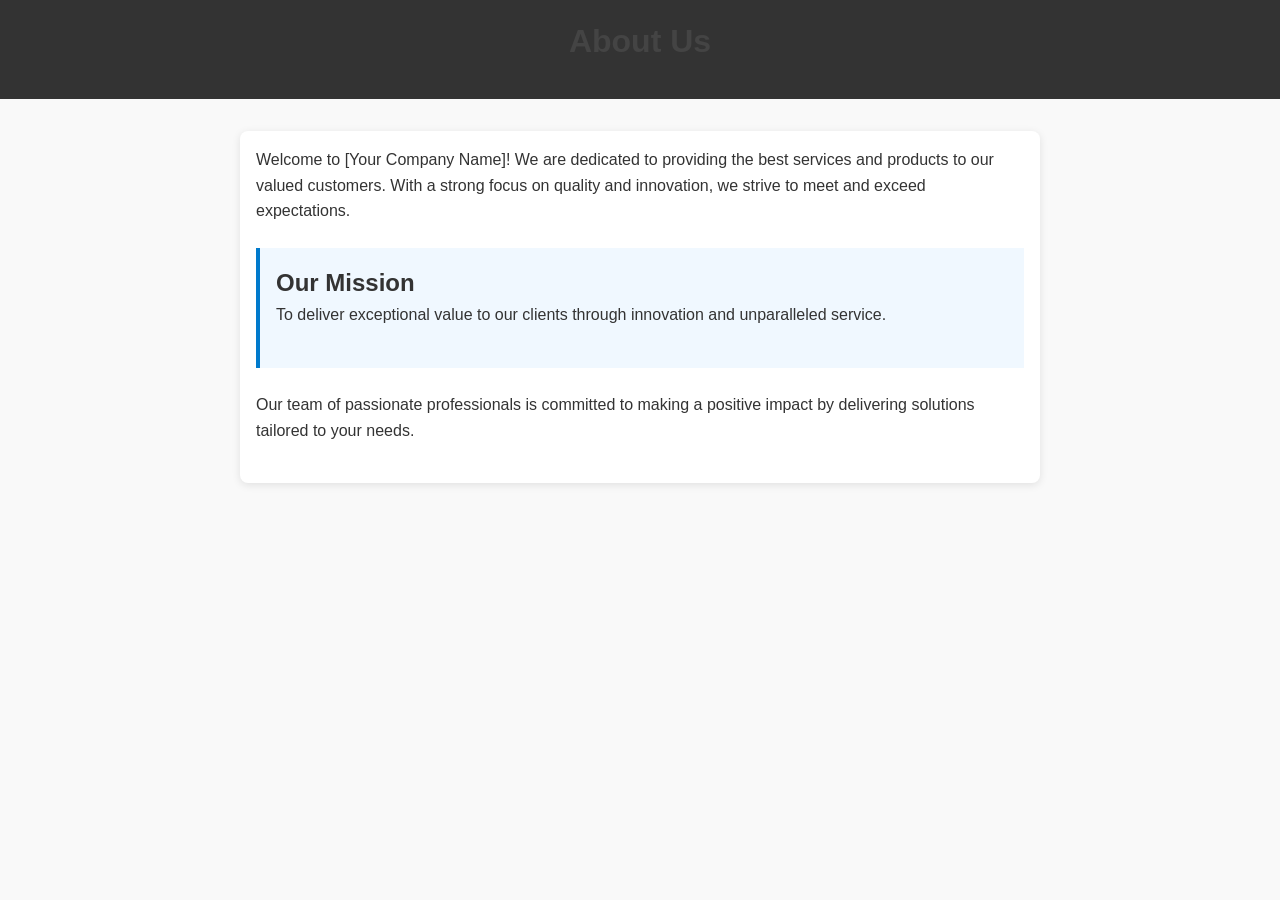
==== src/about.html @ 42548ee8 "files are added in about page" ====
<!DOCTYPE html>
<html lang="en">
<head>
  <meta charset="UTF-8">
  <meta name="viewport" content="width=device-width, initial-scale=1.0">
  <title>About Us</title>
  <link rel="stylesheet" href="../styles/about.css">
</head>
<body>
  <header>
    <h1>About Us</h1>
  </header>

  <div class="container">
    <p>Welcome to [Your Company Name]! We are dedicated to providing the best services and products to our valued customers. With a strong focus on quality and innovation, we strive to meet and exceed expectations.</p>

    <div class="mission">
      <h2>Our Mission</h2>
      <p>To deliver exceptional value to our clients through innovation and unparalleled service.</p>
    </div>

    <p>Our team of passionate professionals is committed to making a positive impact by delivering solutions tailored to your needs.</p>
  </div>
</body>
</html>
---- styles/about.css ----
/* Basic Reset */
* {
    margin: 0;
    padding: 0;
    box-sizing: border-box;
  }
  
  body {
    font-family: 'Arial', sans-serif;
    background-color: #f9f9f9;
    color: #333;
    line-height: 1.6;
  }
  
  header {
    background-color: #333;
    color: #fff;
    text-align: center;
    padding: 1rem 0;
  }
  
  .container {
    max-width: 800px;
    margin: 2rem auto;
    padding: 1rem;
    background: #fff;
    border-radius: 8px;
    box-shadow: 0 2px 8px rgba(0, 0, 0, 0.1);
  }
  
  h1 {
    color: #444;
    text-align: center;
    margin-bottom: 1rem;
  }
  
  p {
    margin-bottom: 1.5rem;
  }
  
  .mission {
    background-color: #f0f8ff;
    padding: 1rem;
    border-left: 4px solid #007acc;
    margin: 1.5rem 0;
  }
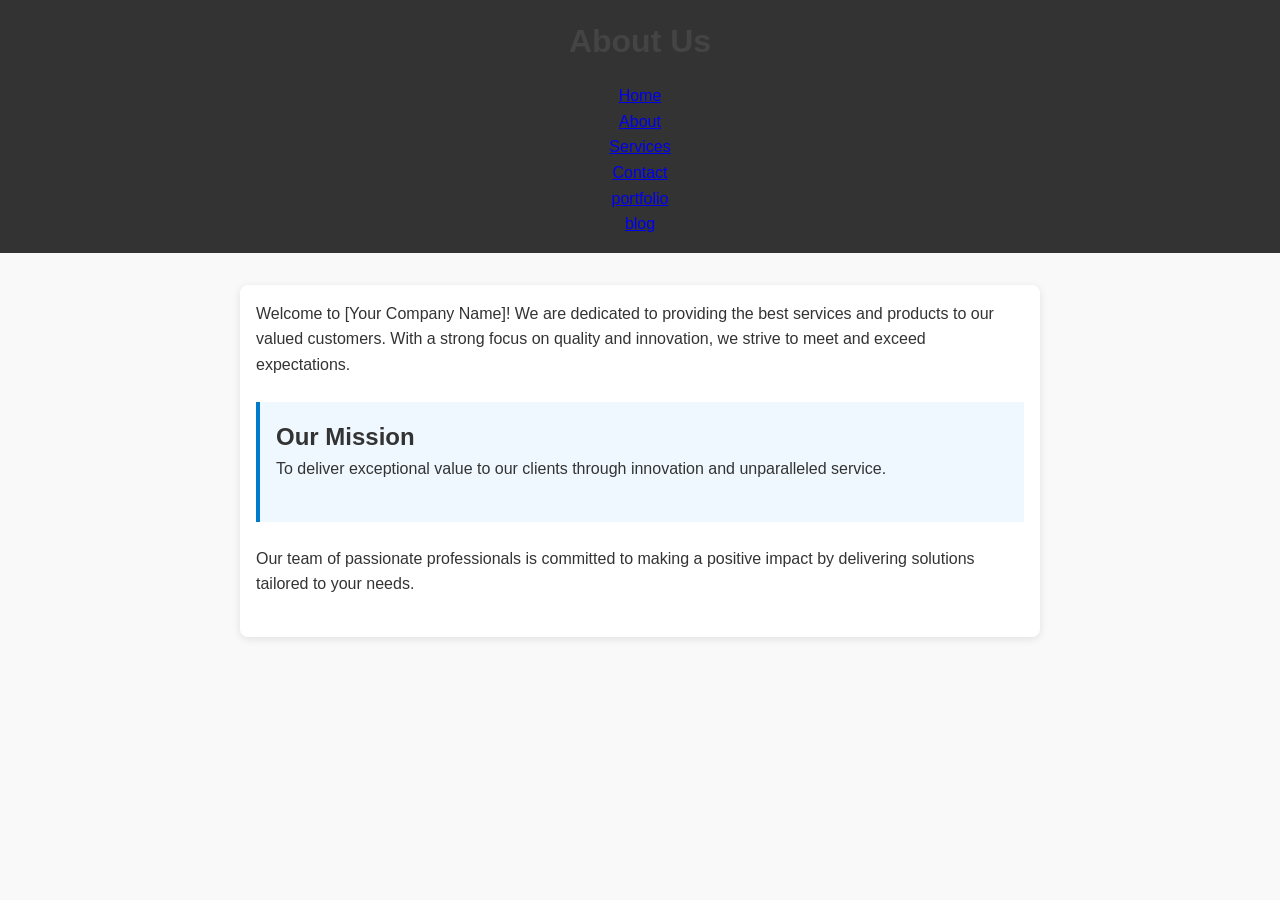
==== commit d899a4e1: "add home page" ====
--- a/src/about.html
+++ b/src/about.html
@@ -9,7 +9,18 @@
 <body>
   <header>
     <h1>About Us</h1>
+    <nav>
+      <ul>
+          <li><a href="index.html">Home</a></li>
+          <li><a href="about.html">About</a></li>
+          <li><a href="services.html">Services</a></li>
+          <li><a href="contact.html">Contact</a></li>
+          <li><a href="portfolio.html">portfolio</a></li>
+          <li><a href="blog.html">blog</a></li>
+      </ul>
+  </nav>
   </header>
+
 
   <div class="container">
     <p>Welcome to [Your Company Name]! We are dedicated to providing the best services and products to our valued customers. With a strong focus on quality and innovation, we strive to meet and exceed expectations.</p>
